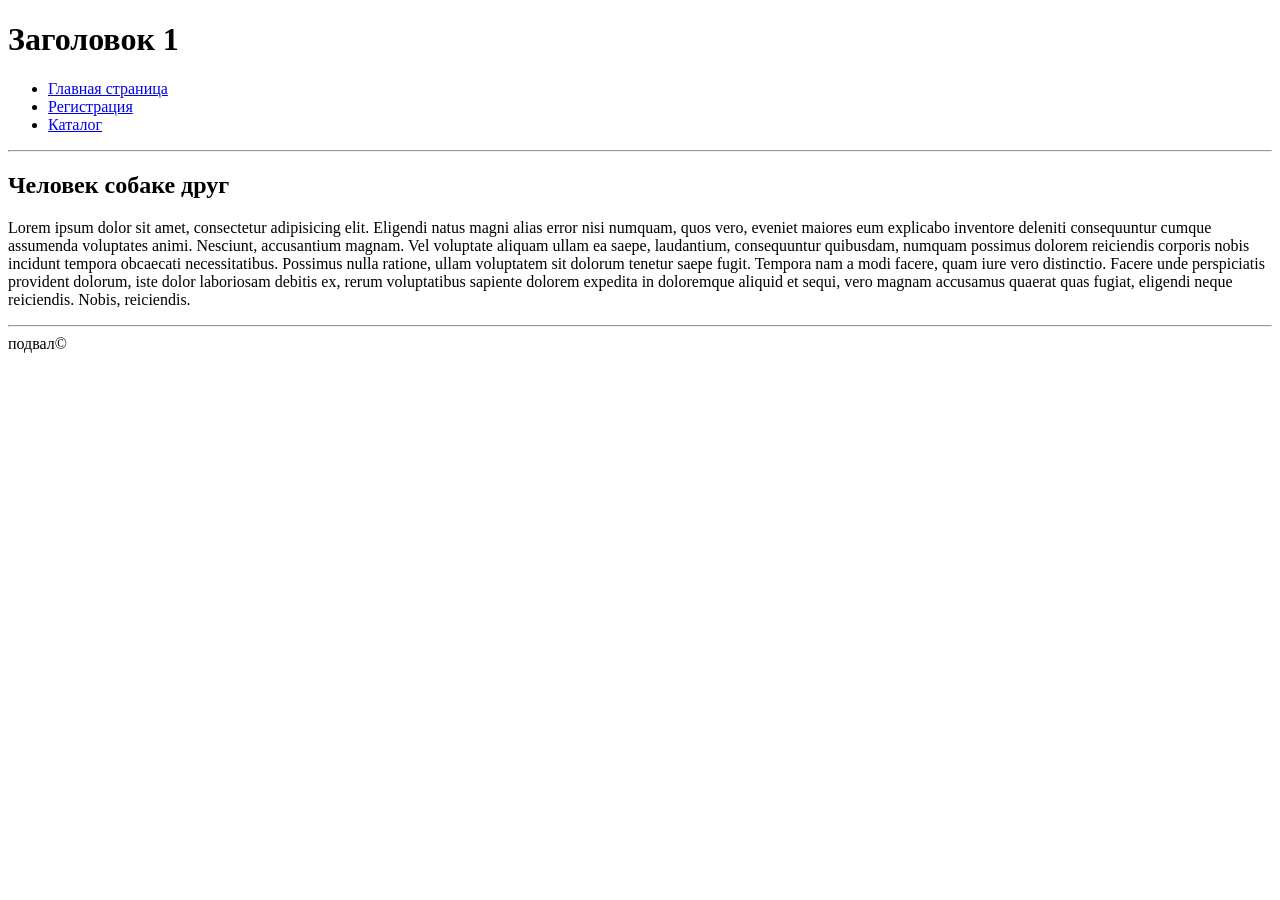
==== index.html @ faf1ac54 "Add files via upload" ====
<!DOCTYPE html>
<html lang="en">
<head>
    <meta charset="UTF-8">
    <title>Document</title>
</head>
<body>
    <h1>Заголовок 1</h1>
    <ul>
        <LI><a href="index.html">Главная страница</a></LI>
        <LI><a href="registruation.html">Регистрация</a></LI>
        <LI><a href="catalog.html">Каталог</a></LI>
    </ul>
    <hr>
    <h2>Человек собаке друг</h2>
    <p>Lorem ipsum dolor sit amet, consectetur adipisicing elit. Eligendi natus magni alias error nisi numquam, quos vero, eveniet maiores eum explicabo inventore deleniti consequuntur cumque assumenda voluptates animi. Nesciunt, accusantium magnam. Vel voluptate aliquam ullam ea saepe, laudantium, consequuntur quibusdam, numquam possimus dolorem reiciendis corporis nobis incidunt tempora obcaecati necessitatibus. Possimus nulla ratione, ullam voluptatem sit dolorum tenetur saepe fugit. Tempora nam a modi facere, quam iure vero distinctio. Facere unde perspiciatis provident dolorum, iste dolor laboriosam debitis ex, rerum voluptatibus sapiente dolorem expedita in doloremque aliquid et sequi, vero magnam accusamus quaerat quas fugiat, eligendi neque reiciendis. Nobis, reiciendis.</p>
    <hr>
    <footer>подвал&copy;</footer>
    
</body>
</html>
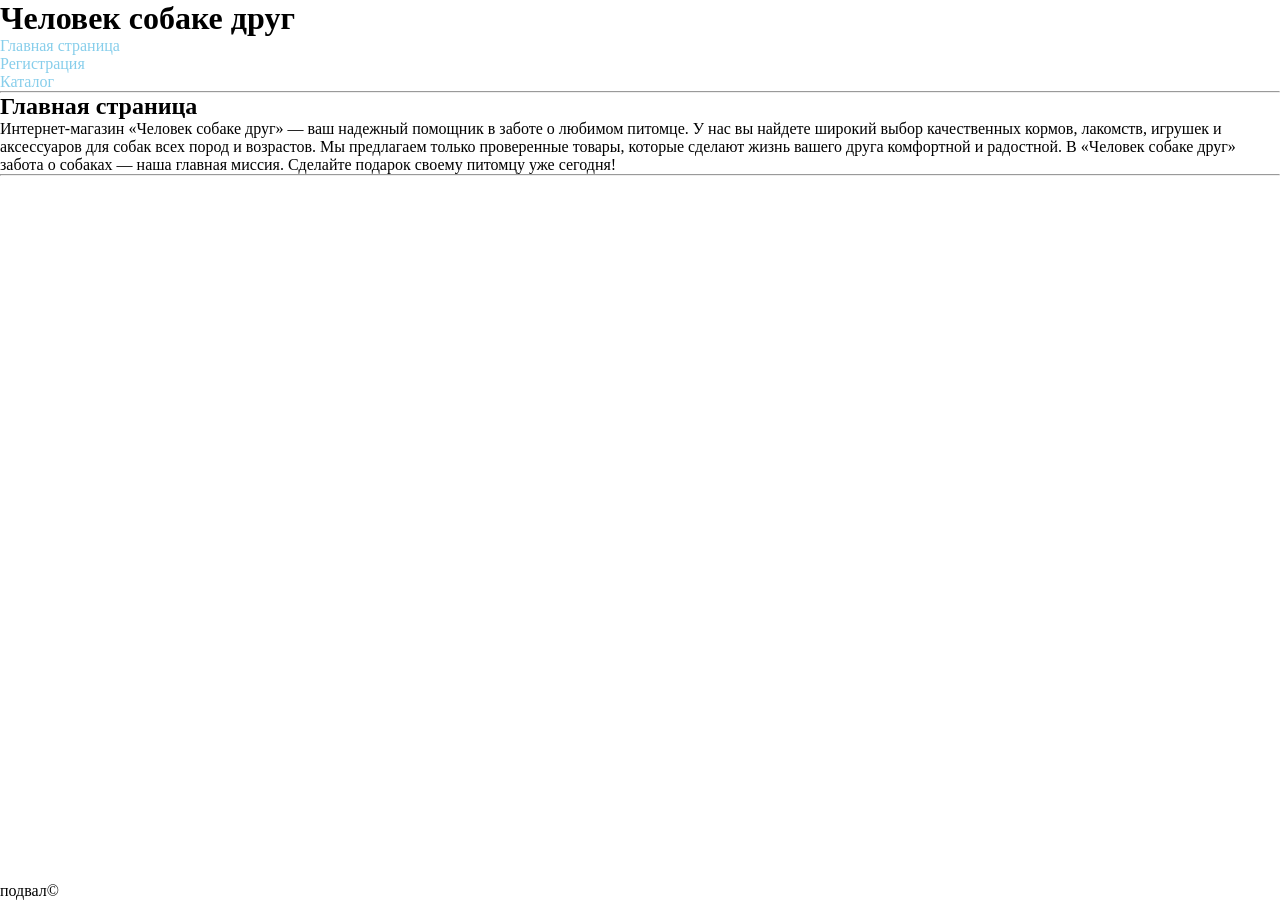
==== commit faae3e2b: "Add files via upload" ====
--- a/index.html
+++ b/index.html
@@ -1,21 +1,26 @@
 <!DOCTYPE html>
 <html lang="en">
 <head>
+   <link rel="stylesheet" href="style.css">
     <meta charset="UTF-8">
     <title>Document</title>
 </head>
 <body>
-    <h1>Заголовок 1</h1>
+   <div class="wrapper">
+        <div class="content">
+            <h1>Человек собаке друг</h1>
     <ul>
         <LI><a href="index.html">Главная страница</a></LI>
         <LI><a href="registruation.html">Регистрация</a></LI>
         <LI><a href="catalog.html">Каталог</a></LI>
     </ul>
     <hr>
-    <h2>Человек собаке друг</h2>
-    <p>Lorem ipsum dolor sit amet, consectetur adipisicing elit. Eligendi natus magni alias error nisi numquam, quos vero, eveniet maiores eum explicabo inventore deleniti consequuntur cumque assumenda voluptates animi. Nesciunt, accusantium magnam. Vel voluptate aliquam ullam ea saepe, laudantium, consequuntur quibusdam, numquam possimus dolorem reiciendis corporis nobis incidunt tempora obcaecati necessitatibus. Possimus nulla ratione, ullam voluptatem sit dolorum tenetur saepe fugit. Tempora nam a modi facere, quam iure vero distinctio. Facere unde perspiciatis provident dolorum, iste dolor laboriosam debitis ex, rerum voluptatibus sapiente dolorem expedita in doloremque aliquid et sequi, vero magnam accusamus quaerat quas fugiat, eligendi neque reiciendis. Nobis, reiciendis.</p>
+    <h2>Главная страница</h2>
+    <p>Интернет-магазин «Человек собаке друг» — ваш надежный помощник в заботе о любимом питомце. У нас вы найдете широкий выбор качественных кормов, лакомств, игрушек и аксессуаров для собак всех пород и возрастов. Мы предлагаем только проверенные товары, которые сделают жизнь вашего друга комфортной и радостной. В «Человек собаке друг» забота о собаках — наша главная миссия. Сделайте подарок своему питомцу уже сегодня!</p>
     <hr>
+        </div>
     <footer>подвал&copy;</footer>
+   </div>
     
 </body>
 </html>
--- a/style.css
+++ b/style.css
@@ -0,0 +1,61 @@
+/*Прижатие футера*/
+* {
+margin: 0;
+padding: 0;
+}
+html, body {
+height: 100%;
+}
+.wrapper {
+display: flex;
+flex-direction: column;
+min-height: 100%;
+}
+.content {
+flex: 1 0 auto;
+}
+.footer {
+flex: 0 0 auto;
+}
+a {color:skyblue;}
+.menu a {color:cornflowerblue;}
+.menu ul {
+    background-color: azure;
+    display:flex;
+    justify-content: space-between;
+}
+a{
+    text-decoration: none;
+}
+li {
+    list-style-type: none;
+}
+a:hover {
+    background-color:deepskyblue;
+    height: 20px;
+}
+.forma input{margin-left: 100px}
+.forma input{
+border: 1px solid #356EAD;
+box-sizing: border-box;
+border-radius: 10px;
+opacity: 0.4;
+width: 250px;
+height: 30px;
+margin:10px 15px 10px 15px}
+.forma input {
+background: cornflowerblue;
+box-shadow: 5px 20px 50px rgba(16, 112, 177, 0.2);
+border-radius: 10px;
+font-weight: 500.
+font-size: 16px;
+line-height: 26px;
+text-align: center;
+color: #FFFFFF;
+text-transform: uppercase.
+}
+.buttom:hover{background-color:dodgerblue}
+.forma form{
+    display:flex;
+    flex-direction: column;
+}
